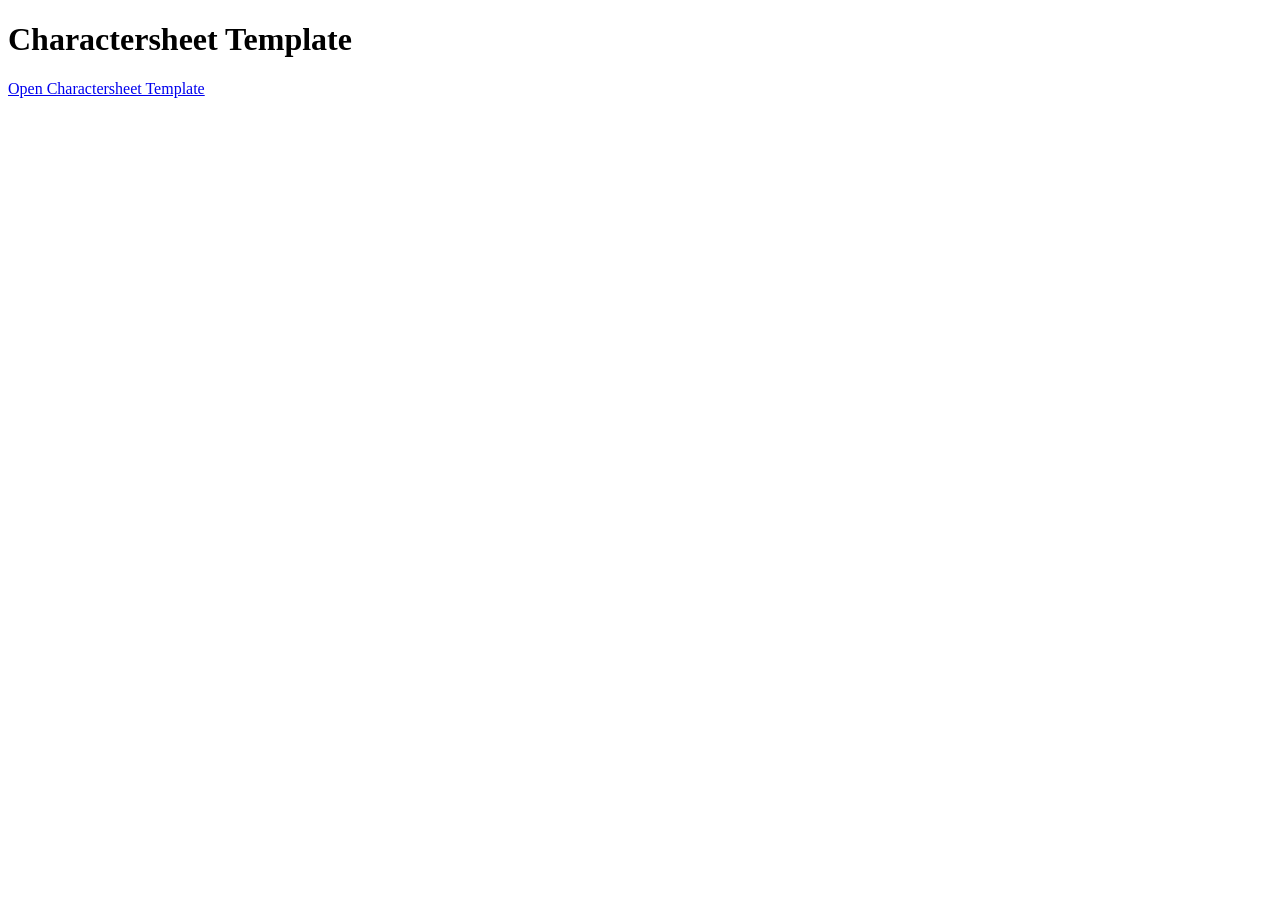
==== index.html @ 77ef4dad "Add initial charactersheet template in index.html" ====
<!DOCTYPE html>
<html>
<head>
    <meta charset="UTF-8">
    <title>Charactersheet Template</title>
</head>
<body>

    <h1>Charactersheet Template</h1>

    <p>
        <a href="template/andyscode.html">
            Open Charactersheet Template
        </a>
    </p>

</body>
</html>
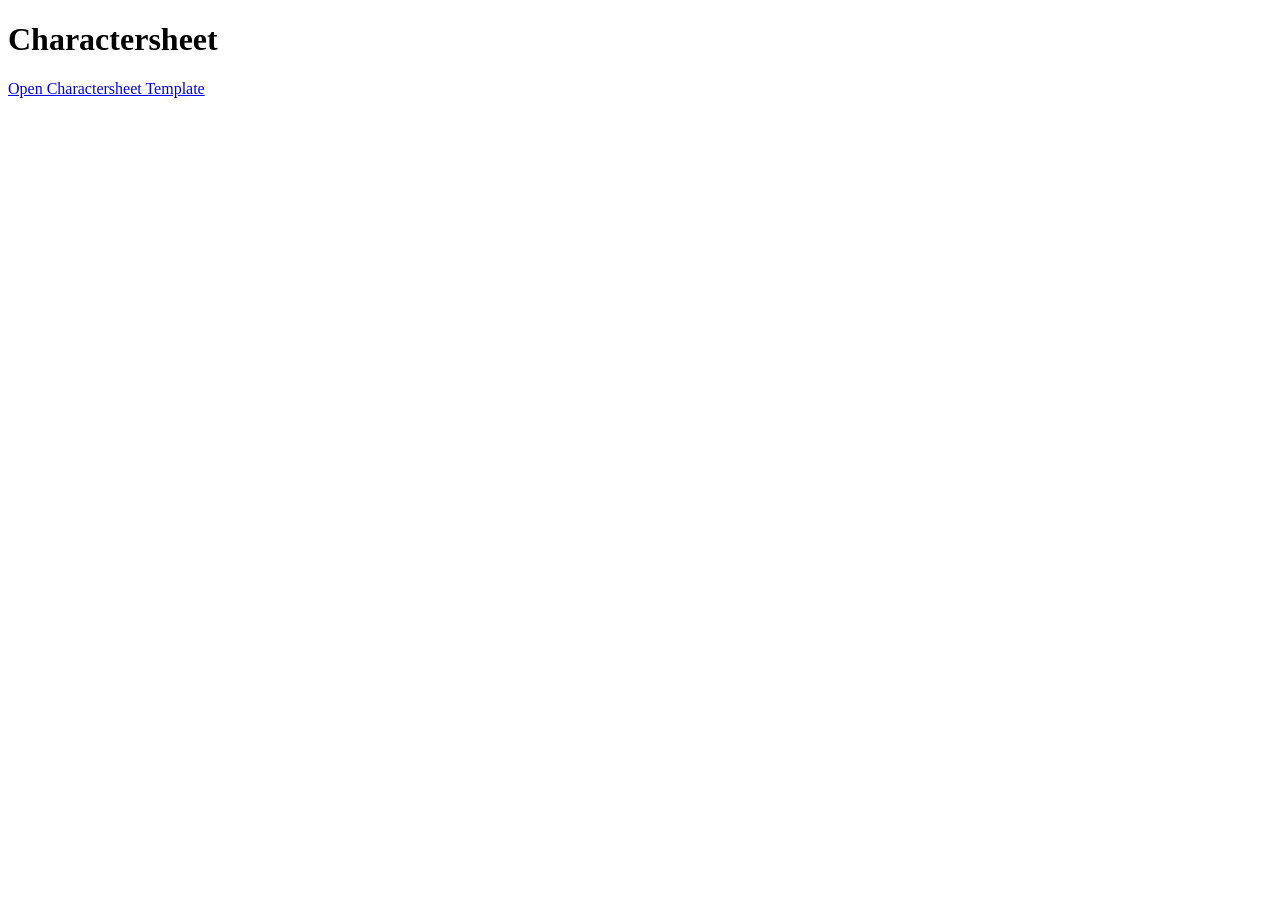
==== commit 1e1c534e: "Update header from 'Charactersheet Template' to 'Charactersheet'" ====
--- a/index.html
+++ b/index.html
@@ -2,14 +2,14 @@
 <html>
 <head>
     <meta charset="UTF-8">
-    <title>Charactersheet Template</title>
+    <title>Charactersheet</title>
 </head>
 <body>
 
-    <h1>Charactersheet Template</h1>
+    <h1>Charactersheet</h1>
 
     <p>
-        <a href="template/andyscode.html">
+        <a href="template/Charactersheet.html">
             Open Charactersheet Template
         </a>
     </p>
